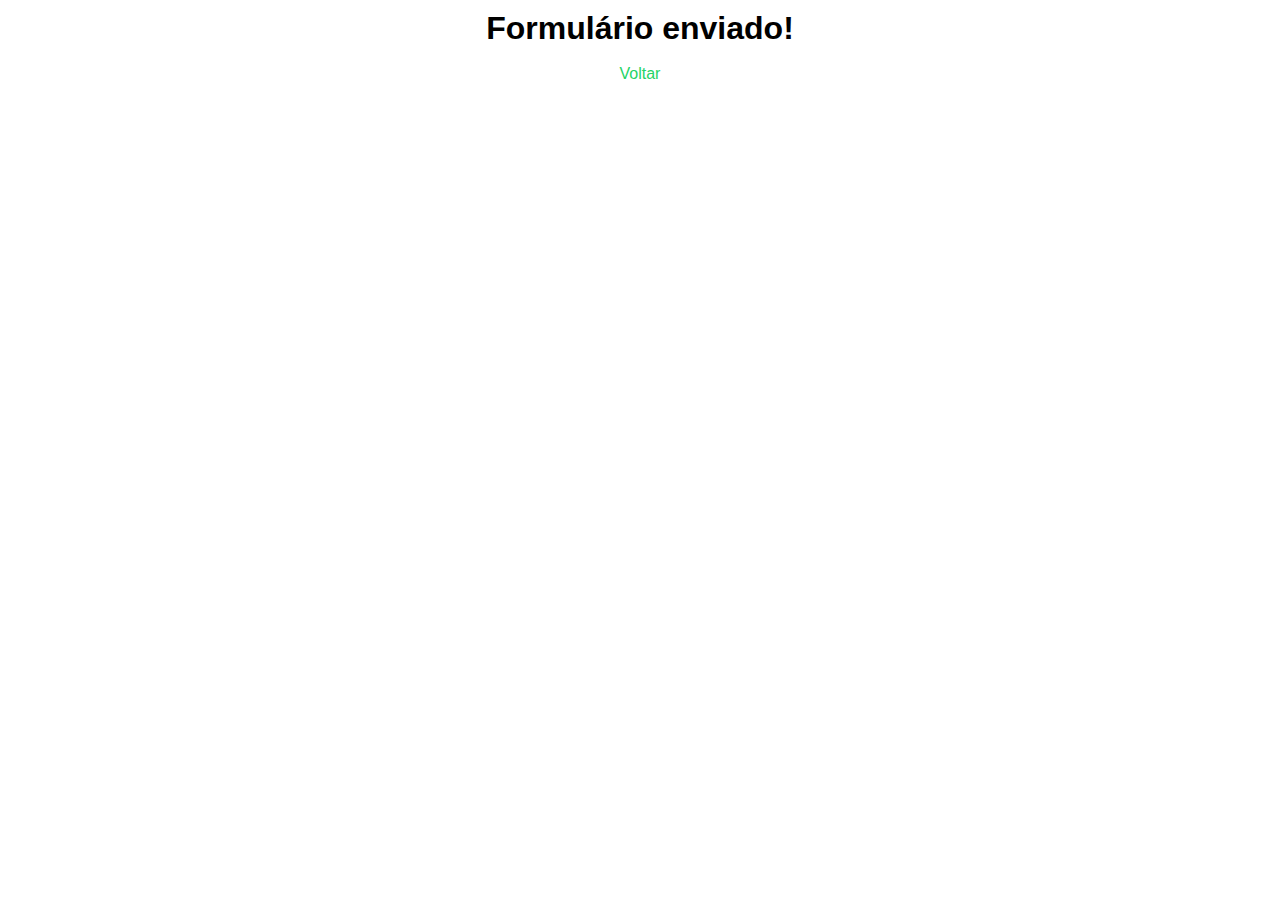
==== obrigado.html @ da079c78 "adicionando código" ====
<!DOCTYPE html>
<html lang="en">

<head>
  <meta charset="UTF-8">
  <meta http-equiv="X-UA-Compatible" content="IE=edge">
  <meta name="viewport" content="width=device-width, initial-scale=1.0">
  <title>Página de Obrigado</title>
  <link rel="stylesheet" href="style.css">
</head>

<body>

  <h1>Formulário enviado!</h1><br>
  <a href=".\">Voltar</a>

</body>

</html>
---- style.css ----
* {
  padding: 0;
  margin: 0;
  font-family: sans-serif;
  box-sizing: border-box;
  border: none;
  text-decoration: none;
}

body {
  display: grid;
  place-content: center;
  width: 100%;
  max-width: 400px;
  margin: 10px auto;

  background-color: #ffffff;
  color: #000000;
}

h1,
p,
a {
  text-align: center;
}


p {
  font-size: 14px;
  margin-top: 16px;
  margin-bottom: 24px;
}

p.cadastro{
  text-align: left;
  font-weight: bold;
  margin-top: 3px;
  margin-bottom: 3px;
}

input,
textarea,
button{
  width: 100%;
  margin-bottom: 16px;
  border-radius: 4px;
  font-size: 16px;
  border: 1px solid black;
}

select {
  width: 100%;
  height: 30px;
  margin-bottom: 16px;
  border-radius: 4px;
  font-size: 16px;
  border: 1px solid black;
}

input,
textarea {
  padding: 16px;
}

input,
button {
  height: 40px;
}

button {
  cursor: pointer;
  background-color: #25d366;
  color: #ffffff;
  display: flex;
  align-items: center;
  justify-content: center;
  font-weight: bold;
  height: 48px;
}

button img {
  margin-right: 8px;
}

a {
  color: #25d366;
}
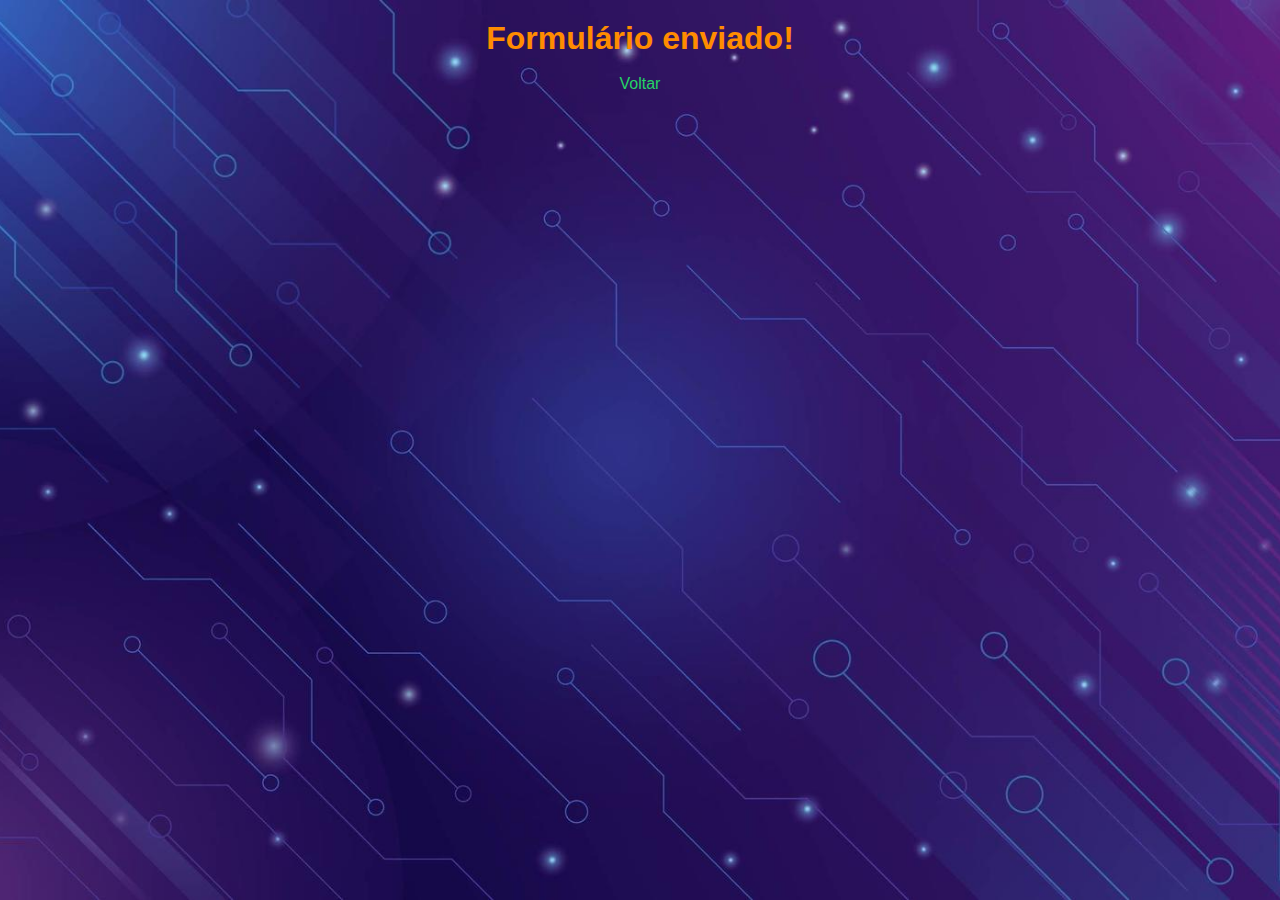
==== commit 8522a390: "deixando as coisa mais bonitas" ====
--- a/obrigado.html
+++ b/obrigado.html
@@ -1,5 +1,5 @@
 <!DOCTYPE html>
-<html lang="en">
+<html lang="pt-br">
 
 <head>
   <meta charset="UTF-8">
--- a/style.css
+++ b/style.css
@@ -8,6 +8,7 @@
 }
 
 body {
+  padding: 10px;
   display: grid;
   place-content: center;
   width: 100%;
@@ -16,15 +17,27 @@
 
   background-color: #ffffff;
   color: #000000;
+  background-image: url(fundo.jpg);
+  background-size: cover;
+  background-position: center bottom;
+  background-repeat: no-repeat;
+  background-attachment: fixed;
 }
 
 h1,
 p,
 a {
   text-align: center;
+  color: white;
 }
 
+h1{
+  color: darkorange;
+}
 
+strong.importante{
+  color: darkorange;
+}
 p {
   font-size: 14px;
   margin-top: 16px;
@@ -85,3 +98,9 @@
 a {
   color: #25d366;
 }
+
+div.horario{
+  background-color: rgba(0, 128, 0, 0.473);
+  border: 1px solid black;
+  padding: 10px;
+}